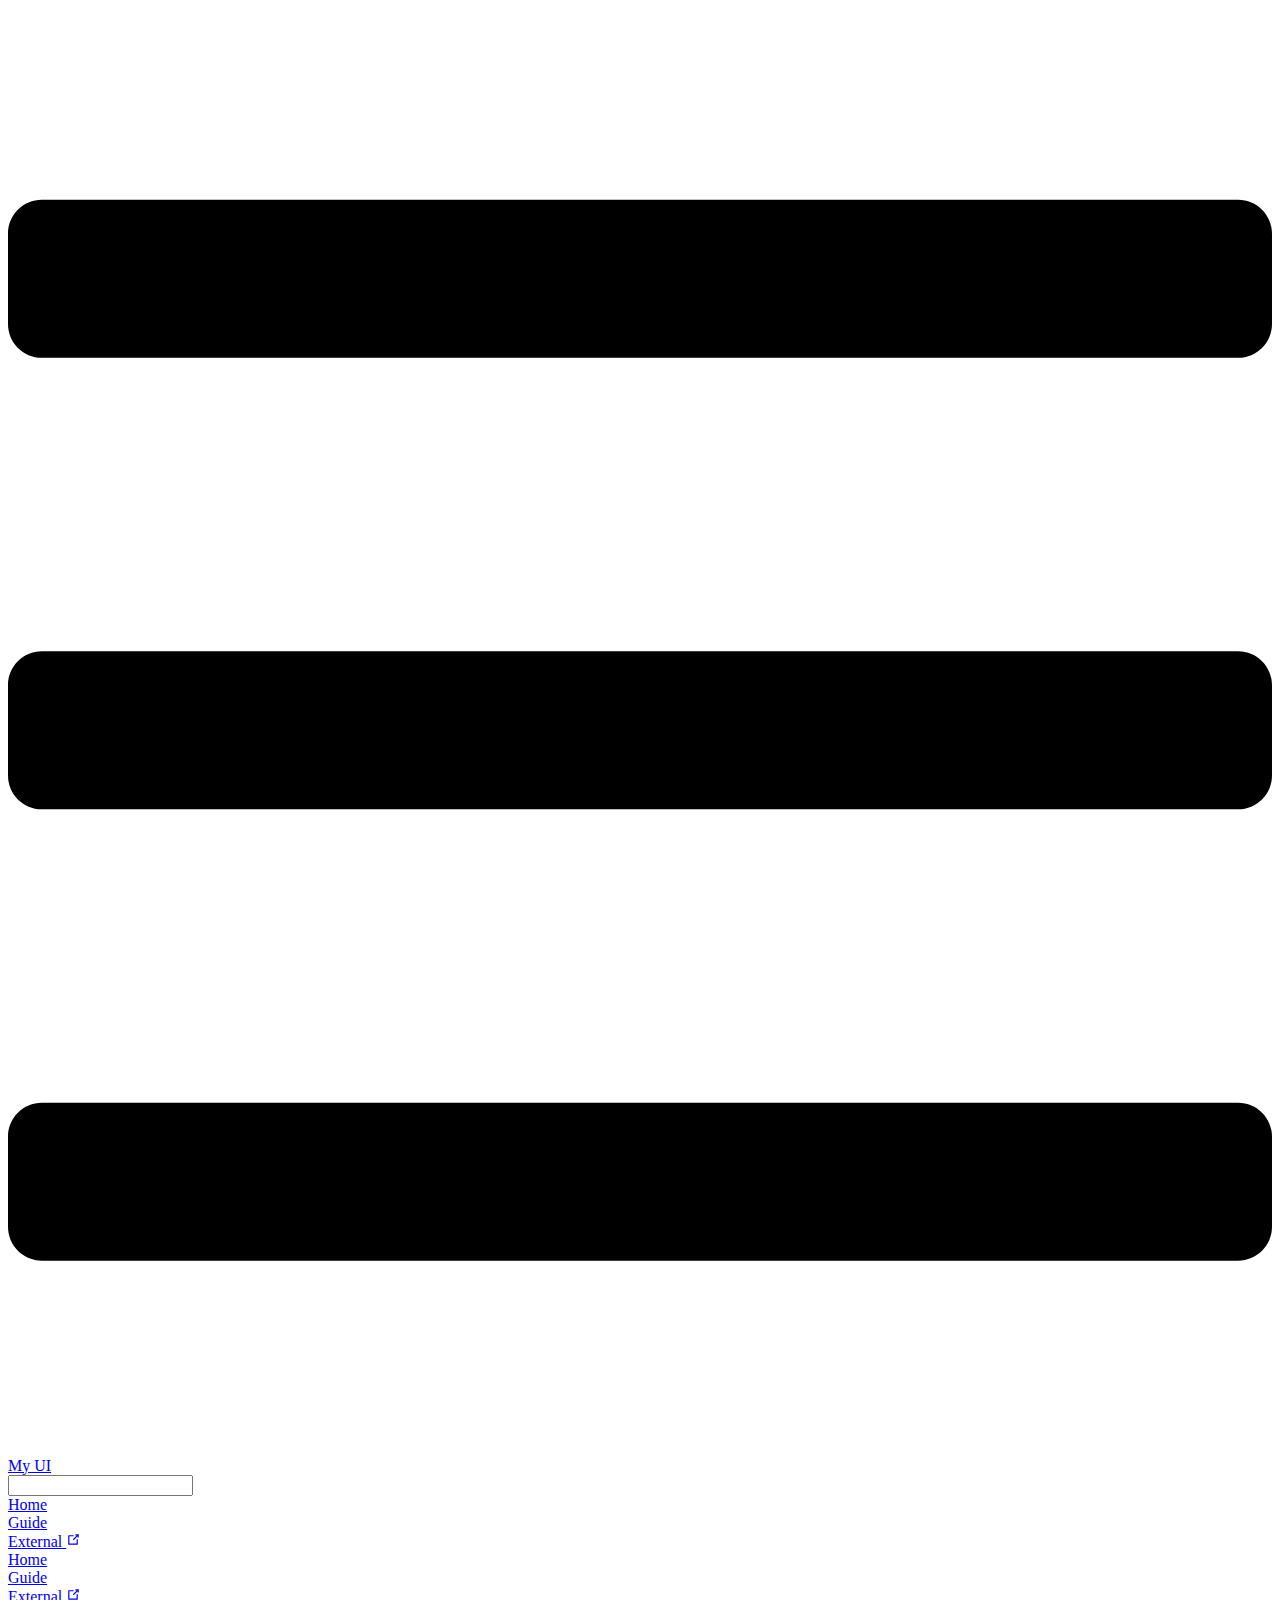
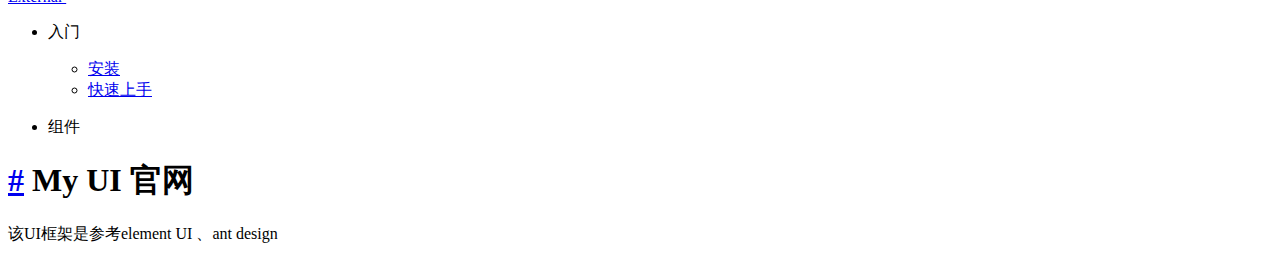
==== index.html @ 0b787d5e "部署" ====
<!DOCTYPE html>
<html lang="en-US">
  <head>
    <meta charset="utf-8">
    <meta name="viewport" content="width=device-width,initial-scale=1">
    <title>My UI 官网 | My UI</title>
    <meta name="generator" content="VuePress 1.5.3">
    
    <meta name="description" content="一个好用的UI框架">
    <link rel="preload" href="/my-ui/assets/css/0.styles.09c5ef3a.css" as="style"><link rel="preload" href="/my-ui/assets/js/app.72dc91ae.js" as="script"><link rel="preload" href="/my-ui/assets/js/2.5d8c76d2.js" as="script"><link rel="preload" href="/my-ui/assets/js/6.3cd9d511.js" as="script"><link rel="prefetch" href="/my-ui/assets/js/3.af782895.js"><link rel="prefetch" href="/my-ui/assets/js/4.361186dd.js"><link rel="prefetch" href="/my-ui/assets/js/5.778f3ae9.js"><link rel="prefetch" href="/my-ui/assets/js/7.718a99ca.js"><link rel="prefetch" href="/my-ui/assets/js/8.c3ac12e8.js"><link rel="prefetch" href="/my-ui/assets/js/9.602fef89.js">
    <link rel="stylesheet" href="/my-ui/assets/css/0.styles.09c5ef3a.css">
  </head>
  <body>
    <div id="app" data-server-rendered="true"><div class="theme-container"><header class="navbar"><div class="sidebar-button"><svg xmlns="http://www.w3.org/2000/svg" aria-hidden="true" role="img" viewBox="0 0 448 512" class="icon"><path fill="currentColor" d="M436 124H12c-6.627 0-12-5.373-12-12V80c0-6.627 5.373-12 12-12h424c6.627 0 12 5.373 12 12v32c0 6.627-5.373 12-12 12zm0 160H12c-6.627 0-12-5.373-12-12v-32c0-6.627 5.373-12 12-12h424c6.627 0 12 5.373 12 12v32c0 6.627-5.373 12-12 12zm0 160H12c-6.627 0-12-5.373-12-12v-32c0-6.627 5.373-12 12-12h424c6.627 0 12 5.373 12 12v32c0 6.627-5.373 12-12 12z"></path></svg></div> <a href="/my-ui/" aria-current="page" class="home-link router-link-exact-active router-link-active"><!----> <span class="site-name">My UI</span></a> <div class="links"><div class="search-box"><input aria-label="Search" autocomplete="off" spellcheck="false" value=""> <!----></div> <nav class="nav-links can-hide"><div class="nav-item"><a href="/my-ui/" aria-current="page" class="nav-link router-link-exact-active router-link-active">
  Home
</a></div><div class="nav-item"><a href="/my-ui/guide/" class="nav-link">
  Guide
</a></div><div class="nav-item"><a href="https://google.com" target="_blank" rel="noopener noreferrer" class="nav-link external">
  External
  <svg xmlns="http://www.w3.org/2000/svg" aria-hidden="true" x="0px" y="0px" viewBox="0 0 100 100" width="15" height="15" class="icon outbound"><path fill="currentColor" d="M18.8,85.1h56l0,0c2.2,0,4-1.8,4-4v-32h-8v28h-48v-48h28v-8h-32l0,0c-2.2,0-4,1.8-4,4v56C14.8,83.3,16.6,85.1,18.8,85.1z"></path> <polygon fill="currentColor" points="45.7,48.7 51.3,54.3 77.2,28.5 77.2,37.2 85.2,37.2 85.2,14.9 62.8,14.9 62.8,22.9 71.5,22.9"></polygon></svg></a></div> <!----></nav></div></header> <div class="sidebar-mask"></div> <aside class="sidebar"><nav class="nav-links"><div class="nav-item"><a href="/my-ui/" aria-current="page" class="nav-link router-link-exact-active router-link-active">
  Home
</a></div><div class="nav-item"><a href="/my-ui/guide/" class="nav-link">
  Guide
</a></div><div class="nav-item"><a href="https://google.com" target="_blank" rel="noopener noreferrer" class="nav-link external">
  External
  <svg xmlns="http://www.w3.org/2000/svg" aria-hidden="true" x="0px" y="0px" viewBox="0 0 100 100" width="15" height="15" class="icon outbound"><path fill="currentColor" d="M18.8,85.1h56l0,0c2.2,0,4-1.8,4-4v-32h-8v28h-48v-48h28v-8h-32l0,0c-2.2,0-4,1.8-4,4v56C14.8,83.3,16.6,85.1,18.8,85.1z"></path> <polygon fill="currentColor" points="45.7,48.7 51.3,54.3 77.2,28.5 77.2,37.2 85.2,37.2 85.2,14.9 62.8,14.9 62.8,22.9 71.5,22.9"></polygon></svg></a></div> <!----></nav>  <ul class="sidebar-links"><li><section class="sidebar-group collapsable depth-0"><p class="sidebar-heading open"><span>入门</span> <span class="arrow down"></span></p> <ul class="sidebar-links sidebar-group-items"><li><a href="/my-ui/install/" class="sidebar-link">安装</a></li><li><a href="/my-ui/get-started/" class="sidebar-link">快速上手</a></li></ul></section></li><li><section class="sidebar-group collapsable depth-0"><p class="sidebar-heading"><span>组件</span> <span class="arrow right"></span></p> <!----></section></li></ul> </aside> <main class="page"> <div class="theme-default-content content__default"><h1 id="my-ui-官网"><a href="#my-ui-官网" class="header-anchor">#</a> My UI 官网</h1> <p>该UI框架是参考element UI 、ant design</p></div> <footer class="page-edit"><!----> <!----></footer> <!----> </main></div><div class="global-ui"></div></div>
    <script src="/my-ui/assets/js/app.72dc91ae.js" defer></script><script src="/my-ui/assets/js/2.5d8c76d2.js" defer></script><script src="/my-ui/assets/js/6.3cd9d511.js" defer></script>
  </body>
</html>
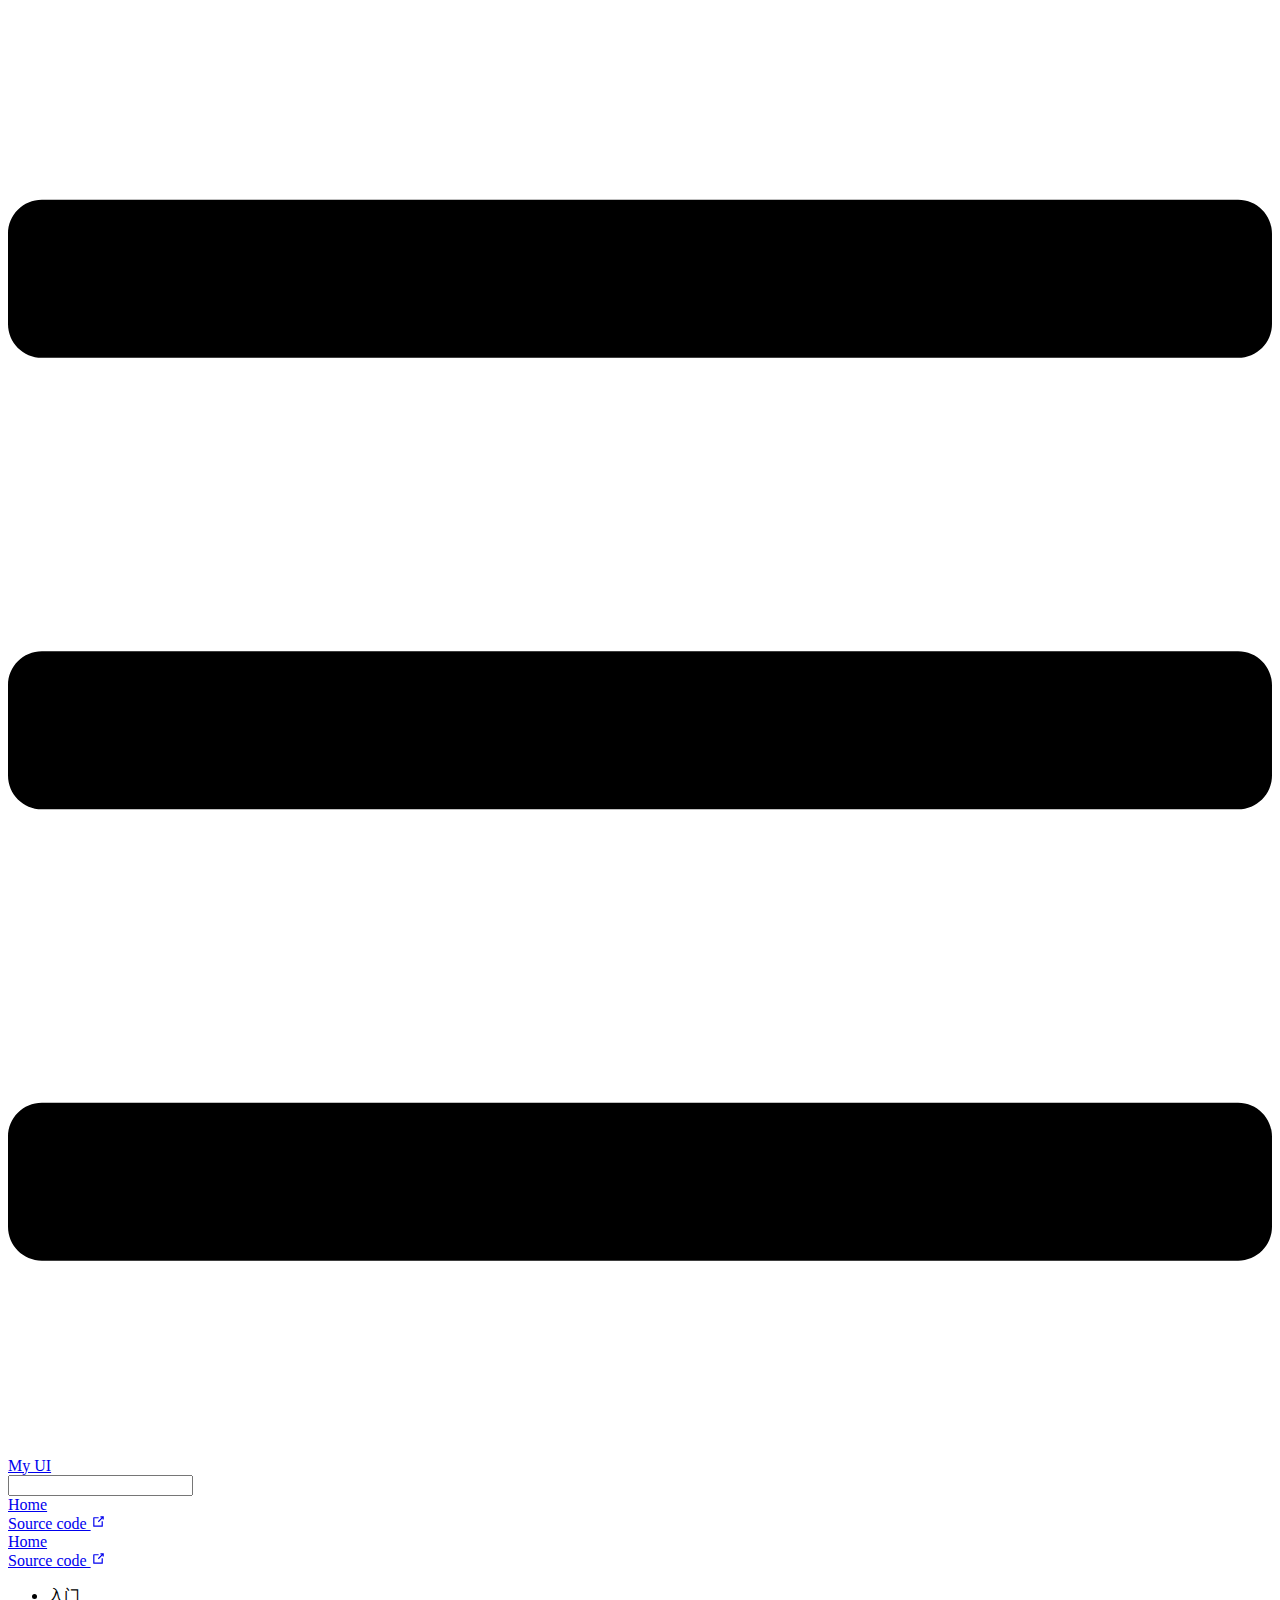
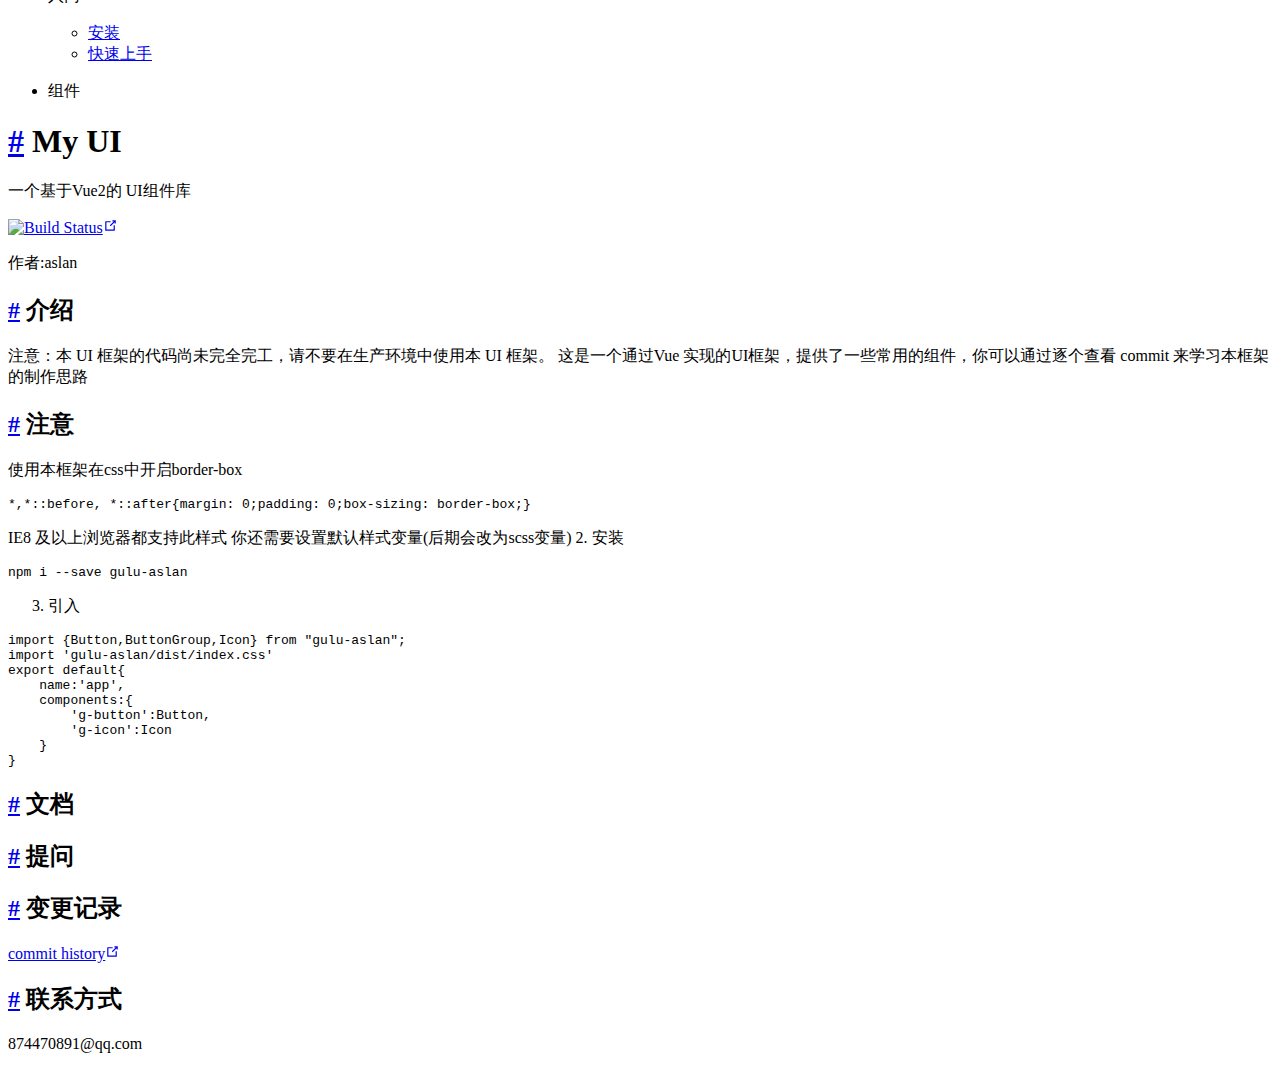
==== commit 8ea3eaa7: "添加官网描述" ====
--- a/index.html
+++ b/index.html
@@ -3,27 +3,37 @@
   <head>
     <meta charset="utf-8">
     <meta name="viewport" content="width=device-width,initial-scale=1">
-    <title>My UI 官网 | My UI</title>
+    <title>My UI | My UI</title>
     <meta name="generator" content="VuePress 1.5.3">
     
     <meta name="description" content="一个好用的UI框架">
-    <link rel="preload" href="/my-ui/assets/css/0.styles.09c5ef3a.css" as="style"><link rel="preload" href="/my-ui/assets/js/app.72dc91ae.js" as="script"><link rel="preload" href="/my-ui/assets/js/2.5d8c76d2.js" as="script"><link rel="preload" href="/my-ui/assets/js/6.3cd9d511.js" as="script"><link rel="prefetch" href="/my-ui/assets/js/3.af782895.js"><link rel="prefetch" href="/my-ui/assets/js/4.361186dd.js"><link rel="prefetch" href="/my-ui/assets/js/5.778f3ae9.js"><link rel="prefetch" href="/my-ui/assets/js/7.718a99ca.js"><link rel="prefetch" href="/my-ui/assets/js/8.c3ac12e8.js"><link rel="prefetch" href="/my-ui/assets/js/9.602fef89.js">
-    <link rel="stylesheet" href="/my-ui/assets/css/0.styles.09c5ef3a.css">
+    <link rel="preload" href="/my-ui/assets/css/0.styles.2e509711.css" as="style"><link rel="preload" href="/my-ui/assets/js/app.5f9875f6.js" as="script"><link rel="preload" href="/my-ui/assets/js/2.c8e6a53c.js" as="script"><link rel="preload" href="/my-ui/assets/js/13.e273b6b7.js" as="script"><link rel="prefetch" href="/my-ui/assets/js/10.0bba921f.js"><link rel="prefetch" href="/my-ui/assets/js/11.ed95e601.js"><link rel="prefetch" href="/my-ui/assets/js/12.1754307a.js"><link rel="prefetch" href="/my-ui/assets/js/14.2b76edc7.js"><link rel="prefetch" href="/my-ui/assets/js/15.a2260bfc.js"><link rel="prefetch" href="/my-ui/assets/js/16.17a3a55d.js"><link rel="prefetch" href="/my-ui/assets/js/17.c974b952.js"><link rel="prefetch" href="/my-ui/assets/js/18.5e3c1f58.js"><link rel="prefetch" href="/my-ui/assets/js/19.3b14279d.js"><link rel="prefetch" href="/my-ui/assets/js/20.6df8bdb5.js"><link rel="prefetch" href="/my-ui/assets/js/21.16eef07a.js"><link rel="prefetch" href="/my-ui/assets/js/22.fe0fa1ba.js"><link rel="prefetch" href="/my-ui/assets/js/23.c1a8a986.js"><link rel="prefetch" href="/my-ui/assets/js/3.8655d454.js"><link rel="prefetch" href="/my-ui/assets/js/4.baaf7b1c.js"><link rel="prefetch" href="/my-ui/assets/js/5.d4a2c26c.js"><link rel="prefetch" href="/my-ui/assets/js/6.11e741c8.js"><link rel="prefetch" href="/my-ui/assets/js/7.5d792b5c.js"><link rel="prefetch" href="/my-ui/assets/js/8.00d9dd48.js"><link rel="prefetch" href="/my-ui/assets/js/9.216caf0b.js">
+    <link rel="stylesheet" href="/my-ui/assets/css/0.styles.2e509711.css">
   </head>
   <body>
     <div id="app" data-server-rendered="true"><div class="theme-container"><header class="navbar"><div class="sidebar-button"><svg xmlns="http://www.w3.org/2000/svg" aria-hidden="true" role="img" viewBox="0 0 448 512" class="icon"><path fill="currentColor" d="M436 124H12c-6.627 0-12-5.373-12-12V80c0-6.627 5.373-12 12-12h424c6.627 0 12 5.373 12 12v32c0 6.627-5.373 12-12 12zm0 160H12c-6.627 0-12-5.373-12-12v-32c0-6.627 5.373-12 12-12h424c6.627 0 12 5.373 12 12v32c0 6.627-5.373 12-12 12zm0 160H12c-6.627 0-12-5.373-12-12v-32c0-6.627 5.373-12 12-12h424c6.627 0 12 5.373 12 12v32c0 6.627-5.373 12-12 12z"></path></svg></div> <a href="/my-ui/" aria-current="page" class="home-link router-link-exact-active router-link-active"><!----> <span class="site-name">My UI</span></a> <div class="links"><div class="search-box"><input aria-label="Search" autocomplete="off" spellcheck="false" value=""> <!----></div> <nav class="nav-links can-hide"><div class="nav-item"><a href="/my-ui/" aria-current="page" class="nav-link router-link-exact-active router-link-active">
   Home
-</a></div><div class="nav-item"><a href="/my-ui/guide/" class="nav-link">
-  Guide
-</a></div><div class="nav-item"><a href="https://google.com" target="_blank" rel="noopener noreferrer" class="nav-link external">
-  External
+</a></div><div class="nav-item"><a href="https://github.com/aslan-alt/Vue-gulu" target="_blank" rel="noopener noreferrer" class="nav-link external">
+  Source code
   <svg xmlns="http://www.w3.org/2000/svg" aria-hidden="true" x="0px" y="0px" viewBox="0 0 100 100" width="15" height="15" class="icon outbound"><path fill="currentColor" d="M18.8,85.1h56l0,0c2.2,0,4-1.8,4-4v-32h-8v28h-48v-48h28v-8h-32l0,0c-2.2,0-4,1.8-4,4v56C14.8,83.3,16.6,85.1,18.8,85.1z"></path> <polygon fill="currentColor" points="45.7,48.7 51.3,54.3 77.2,28.5 77.2,37.2 85.2,37.2 85.2,14.9 62.8,14.9 62.8,22.9 71.5,22.9"></polygon></svg></a></div> <!----></nav></div></header> <div class="sidebar-mask"></div> <aside class="sidebar"><nav class="nav-links"><div class="nav-item"><a href="/my-ui/" aria-current="page" class="nav-link router-link-exact-active router-link-active">
   Home
-</a></div><div class="nav-item"><a href="/my-ui/guide/" class="nav-link">
-  Guide
-</a></div><div class="nav-item"><a href="https://google.com" target="_blank" rel="noopener noreferrer" class="nav-link external">
-  External
-  <svg xmlns="http://www.w3.org/2000/svg" aria-hidden="true" x="0px" y="0px" viewBox="0 0 100 100" width="15" height="15" class="icon outbound"><path fill="currentColor" d="M18.8,85.1h56l0,0c2.2,0,4-1.8,4-4v-32h-8v28h-48v-48h28v-8h-32l0,0c-2.2,0-4,1.8-4,4v56C14.8,83.3,16.6,85.1,18.8,85.1z"></path> <polygon fill="currentColor" points="45.7,48.7 51.3,54.3 77.2,28.5 77.2,37.2 85.2,37.2 85.2,14.9 62.8,14.9 62.8,22.9 71.5,22.9"></polygon></svg></a></div> <!----></nav>  <ul class="sidebar-links"><li><section class="sidebar-group collapsable depth-0"><p class="sidebar-heading open"><span>入门</span> <span class="arrow down"></span></p> <ul class="sidebar-links sidebar-group-items"><li><a href="/my-ui/install/" class="sidebar-link">安装</a></li><li><a href="/my-ui/get-started/" class="sidebar-link">快速上手</a></li></ul></section></li><li><section class="sidebar-group collapsable depth-0"><p class="sidebar-heading"><span>组件</span> <span class="arrow right"></span></p> <!----></section></li></ul> </aside> <main class="page"> <div class="theme-default-content content__default"><h1 id="my-ui-官网"><a href="#my-ui-官网" class="header-anchor">#</a> My UI 官网</h1> <p>该UI框架是参考element UI 、ant design</p></div> <footer class="page-edit"><!----> <!----></footer> <!----> </main></div><div class="global-ui"></div></div>
-    <script src="/my-ui/assets/js/app.72dc91ae.js" defer></script><script src="/my-ui/assets/js/2.5d8c76d2.js" defer></script><script src="/my-ui/assets/js/6.3cd9d511.js" defer></script>
+</a></div><div class="nav-item"><a href="https://github.com/aslan-alt/Vue-gulu" target="_blank" rel="noopener noreferrer" class="nav-link external">
+  Source code
+  <svg xmlns="http://www.w3.org/2000/svg" aria-hidden="true" x="0px" y="0px" viewBox="0 0 100 100" width="15" height="15" class="icon outbound"><path fill="currentColor" d="M18.8,85.1h56l0,0c2.2,0,4-1.8,4-4v-32h-8v28h-48v-48h28v-8h-32l0,0c-2.2,0-4,1.8-4,4v56C14.8,83.3,16.6,85.1,18.8,85.1z"></path> <polygon fill="currentColor" points="45.7,48.7 51.3,54.3 77.2,28.5 77.2,37.2 85.2,37.2 85.2,14.9 62.8,14.9 62.8,22.9 71.5,22.9"></polygon></svg></a></div> <!----></nav>  <ul class="sidebar-links"><li><section class="sidebar-group collapsable depth-0"><p class="sidebar-heading open"><span>入门</span> <span class="arrow down"></span></p> <ul class="sidebar-links sidebar-group-items"><li><a href="/my-ui/install/" class="sidebar-link">安装</a></li><li><a href="/my-ui/components/get-started.html" class="sidebar-link">快速上手</a></li></ul></section></li><li><section class="sidebar-group collapsable depth-0"><p class="sidebar-heading"><span>组件</span> <span class="arrow right"></span></p> <!----></section></li></ul> </aside> <main class="page"> <div class="theme-default-content content__default"><h1 id="my-ui"><a href="#my-ui" class="header-anchor">#</a> My UI</h1> <p>一个基于Vue2的 UI组件库</p> <p><a href="https://travis-ci.com/aslan-alt/Vue-gulu" target="_blank" rel="noopener noreferrer"><img src="https://travis-ci.com/aslan-alt/Vue-gulu.svg?branch=master" alt="Build Status"><svg xmlns="http://www.w3.org/2000/svg" aria-hidden="true" x="0px" y="0px" viewBox="0 0 100 100" width="15" height="15" class="icon outbound"><path fill="currentColor" d="M18.8,85.1h56l0,0c2.2,0,4-1.8,4-4v-32h-8v28h-48v-48h28v-8h-32l0,0c-2.2,0-4,1.8-4,4v56C14.8,83.3,16.6,85.1,18.8,85.1z"></path> <polygon fill="currentColor" points="45.7,48.7 51.3,54.3 77.2,28.5 77.2,37.2 85.2,37.2 85.2,14.9 62.8,14.9 62.8,22.9 71.5,22.9"></polygon></svg></a></p> <p>作者:aslan</p> <h2 id="介绍"><a href="#介绍" class="header-anchor">#</a> 介绍</h2> <p>注意：本 UI 框架的代码尚未完全完工，请不要在生产环境中使用本 UI 框架。
+这是一个通过Vue 实现的UI框架，提供了一些常用的组件，你可以通过逐个查看 commit 来学习本框架的制作思路</p> <h2 id="注意"><a href="#注意" class="header-anchor">#</a> 注意</h2> <p>使用本框架在css中开启border-box</p> <div class="language- extra-class"><pre class="language-text"><code>*,*::before, *::after{margin: 0;padding: 0;box-sizing: border-box;}
+</code></pre></div><p>IE8 及以上浏览器都支持此样式
+你还需要设置默认样式变量(后期会改为scss变量)
+2. 安装</p> <div class="language- extra-class"><pre class="language-text"><code>npm i --save gulu-aslan
+</code></pre></div><ol start="3"><li>引入</li></ol> <div class="language- extra-class"><pre class="language-text"><code>import {Button,ButtonGroup,Icon} from &quot;gulu-aslan&quot;;
+import 'gulu-aslan/dist/index.css'
+export default{
+    name:'app',
+    components:{
+        'g-button':Button,
+        'g-icon':Icon
+    }
+}
+</code></pre></div><h2 id="文档"><a href="#文档" class="header-anchor">#</a> 文档</h2> <h2 id="提问"><a href="#提问" class="header-anchor">#</a> 提问</h2> <h2 id="变更记录"><a href="#变更记录" class="header-anchor">#</a> 变更记录</h2> <p><a href="https://github.com/aslan-alt/Vue-gulu/commits/master" target="_blank" rel="noopener noreferrer">commit history<svg xmlns="http://www.w3.org/2000/svg" aria-hidden="true" x="0px" y="0px" viewBox="0 0 100 100" width="15" height="15" class="icon outbound"><path fill="currentColor" d="M18.8,85.1h56l0,0c2.2,0,4-1.8,4-4v-32h-8v28h-48v-48h28v-8h-32l0,0c-2.2,0-4,1.8-4,4v56C14.8,83.3,16.6,85.1,18.8,85.1z"></path> <polygon fill="currentColor" points="45.7,48.7 51.3,54.3 77.2,28.5 77.2,37.2 85.2,37.2 85.2,14.9 62.8,14.9 62.8,22.9 71.5,22.9"></polygon></svg></a></p> <h2 id="联系方式"><a href="#联系方式" class="header-anchor">#</a> 联系方式</h2> <p>874470891@qq.com</p></div> <footer class="page-edit"><!----> <!----></footer> <!----> </main></div><div class="global-ui"></div></div>
+    <script src="/my-ui/assets/js/app.5f9875f6.js" defer></script><script src="/my-ui/assets/js/2.c8e6a53c.js" defer></script><script src="/my-ui/assets/js/13.e273b6b7.js" defer></script>
   </body>
 </html>
